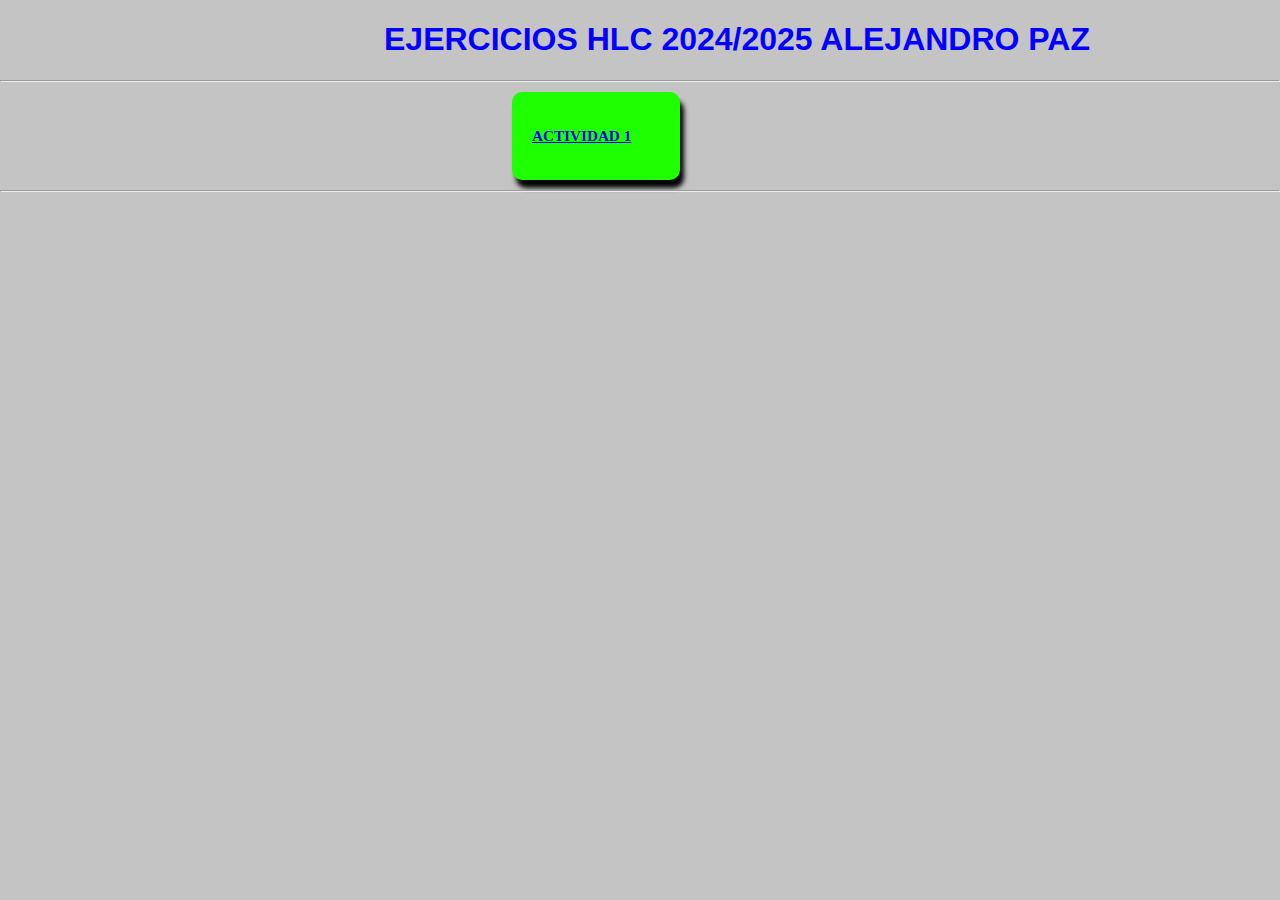
==== index.html @ b280ae0d "UploadFileA1" ====
<!DOCTYPE html>
<html lang="en">
<head>
    <meta charset="UTF-8">
    <meta name="viewport" content="width=device-width, initial-scale=1.0">
    <title>Document</title>
    <link rel="stylesheet" href="styleindex.css">
</head>
<body>
    <div class="titulo">
    <h1>EJERCICIOS HLC 2024/2025 ALEJANDRO PAZ</h1>
    </div>
    <hr>
    </body>

    <div class="box">
        <a href="/a1.html" target="_blank"><H3>ACTIVIDAD 1</H3></a>
    </div>
    <hr>
</html>
---- styleindex.css ----
body{
    background-color: rgba(0, 0, 0, 0.233);
    font-family: Impact, Haettenschweiler, 'Arial Narrow Bold', sans-serif;
    color: rgb(4, 0, 255);
    margin: 0;
}

.titulo{
    margin-left: 30%;}

.box{
    background-color: rgb(30, 255, 0);
    padding: 20px;
    margin: 10px;
    width: 10%;
    border-radius: 10px;
    text-align: justify;
    color: rgb(0, 0, 0);
    font-family: Georgia, 'Times New Roman', Times, serif;
    box-shadow: 04px 8px 5px rgb(0, 0, 0);
    font-size: 13px;
}
.box{
    margin-left: 40%;}

.box:active 
{
    box-shadow: none;
}

.box:hover 
{
    cursor: pointer;
}
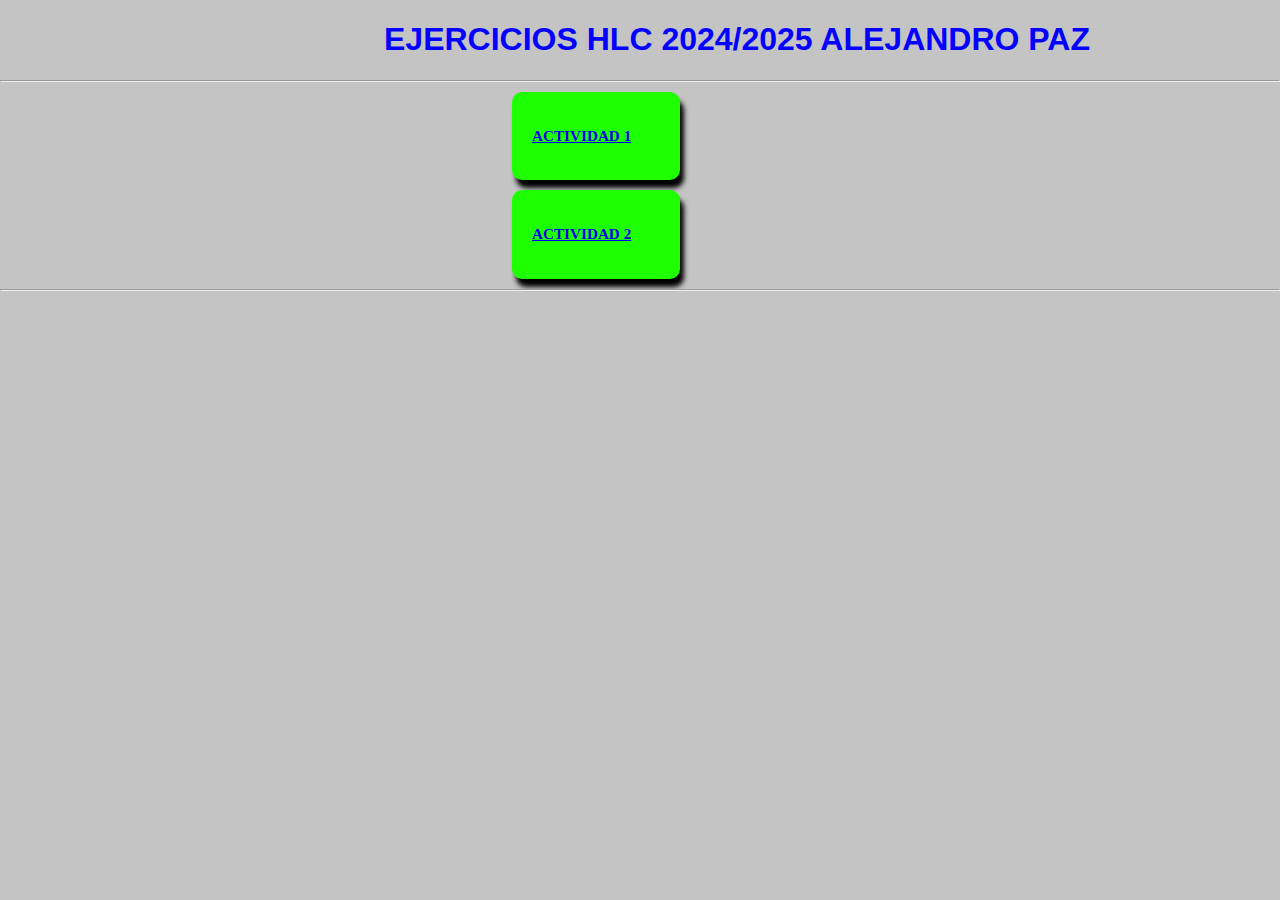
==== commit bd57d20f: "UploadFileA2" ====
--- a/index.html
+++ b/index.html
@@ -16,5 +16,8 @@
     <div class="box">
         <a href="/a1.html" target="_blank"><H3>ACTIVIDAD 1</H3></a>
     </div>
+    <div class="box2">
+        <a href="/a2/1.html" target="_blank"><H3>ACTIVIDAD 2</H3></a>
+    </div>
     <hr>
 </html>--- a/styleindex.css
+++ b/styleindex.css
@@ -31,4 +31,28 @@
 .box:hover 
 {
     cursor: pointer;
+}
+.box2{
+    background-color: rgb(30, 255, 0);
+    padding: 20px;
+    margin: 10px;
+    width: 10%;
+    border-radius: 10px;
+    text-align: justify;
+    color: rgb(0, 0, 0);
+    font-family: Georgia, 'Times New Roman', Times, serif;
+    box-shadow: 04px 8px 5px rgb(0, 0, 0);
+    font-size: 13px;
+}
+.box2{
+    margin-left: 40%;}
+
+.box2:active 
+{
+    box-shadow: none;
+}
+
+.box2:hover 
+{
+    cursor: pointer;
 }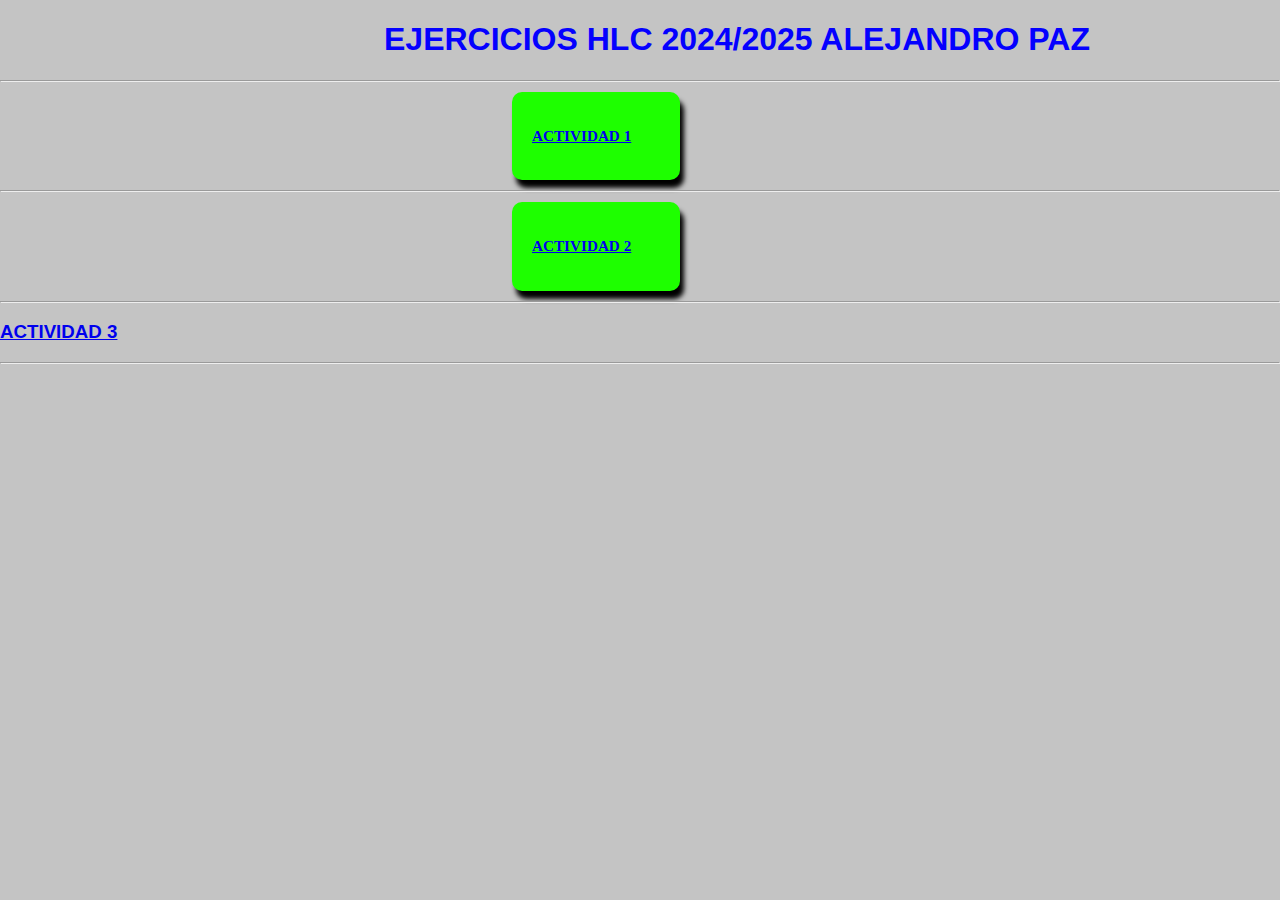
==== commit fdb2bda6: "Add files via upload" ====
--- a/index.html
+++ b/index.html
@@ -1,23 +1,28 @@
-<!DOCTYPE html>
-<html lang="en">
-<head>
-    <meta charset="UTF-8">
-    <meta name="viewport" content="width=device-width, initial-scale=1.0">
-    <title>Document</title>
-    <link rel="stylesheet" href="styleindex.css">
-</head>
-<body>
-    <div class="titulo">
-    <h1>EJERCICIOS HLC 2024/2025 ALEJANDRO PAZ</h1>
-    </div>
-    <hr>
-    </body>
-
-    <div class="box">
-        <a href="/a1.html" target="_blank"><H3>ACTIVIDAD 1</H3></a>
-    </div>
-    <div class="box2">
-        <a href="/a2/1.html" target="_blank"><H3>ACTIVIDAD 2</H3></a>
-    </div>
-    <hr>
-</html>+<!DOCTYPE html>
+<html lang="en">
+<head>
+    <meta charset="UTF-8">
+    <meta name="viewport" content="width=device-width, initial-scale=1.0">
+    <title>Document</title>
+    <link rel="stylesheet" href="styleindex.css">
+</head>
+<body>
+    <div class="titulo">
+    <h1>EJERCICIOS HLC 2024/2025 ALEJANDRO PAZ</h1>
+    </div>
+    <hr>
+    </body>
+
+    <div class="box">
+        <a href="a1.html" target="_blank"><H3>ACTIVIDAD 1</H3></a>
+    </div>
+    <hr>
+    <div class="box2">
+        <a href="a2.html" target="_blank"><H3>ACTIVIDAD 2</H3></a>
+    </div>
+    <hr>
+    <div class="box3">
+        <a href="a6/index.html" target="_blank"><H3>ACTIVIDAD 3</H3></a>
+    </div>
+    <hr>
+</html>
